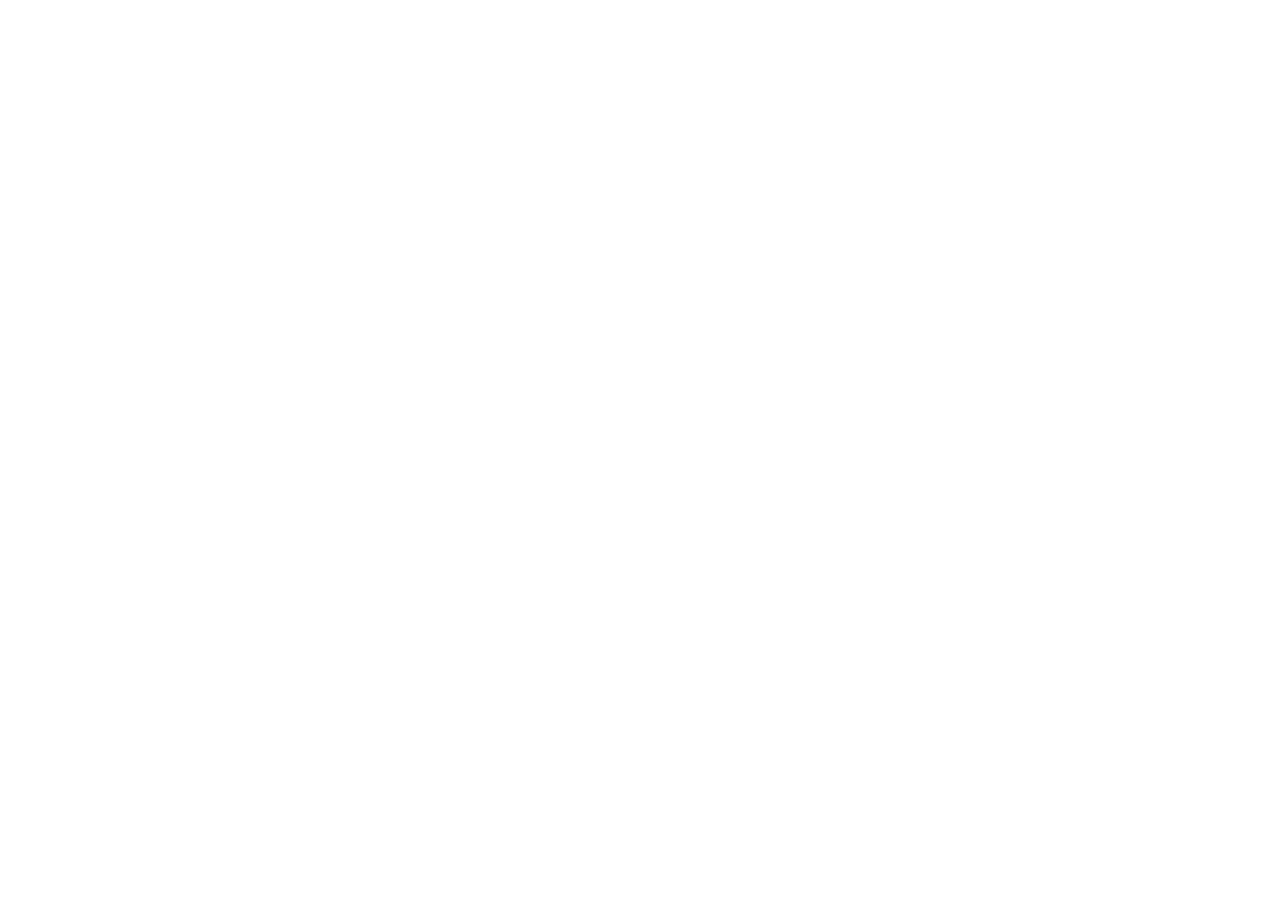
==== index.html @ 62821881 "initial project commit" ====
<!DOCTYPE html>
<html lang="en" ng-app="kwlApp">

<head>
  <meta charset="UTF-8">
  <title>kwl creator</title>
  <!-- Latest compiled and minified CSS -->
  <link rel="stylesheet" href="//netdna.bootstrapcdn.com/bootstrap/3.3.4/css/bootstrap.min.css">
  <link rel="stylesheet" href="https://maxcdn.bootstrapcdn.com/font-awesome/4.4.0/css/font-awesome.min.css">
  <link rel="stylesheet" type="text/css" href="app/assets/style.css">
</head>

<body ng-controller="indexCtrl">

  <div ng-view></div>

  <!-- Angular -->
  <script type="text/javascript" src="https://ajax.googleapis.com/ajax/libs/angularjs/1.4.7/angular.min.js"></script>
  <script type="text/javascript" src="https://ajax.googleapis.com/ajax/libs/angularjs/1.4.7/angular-route.min.js"></script>
  <!-- Firebase -->
  <!-- // <script src="https://cdn.firebase.com/js/client/2.2.4/firebase.js"></script> -->
  <!-- AngularFire -->
  <!-- // <script src="https://cdn.firebase.com/libs/angularfire/1.1.3/angularfire.min.js"></script> -->

  <script type="text/javascript" src="app/app.js"></script>

</body>

</html>
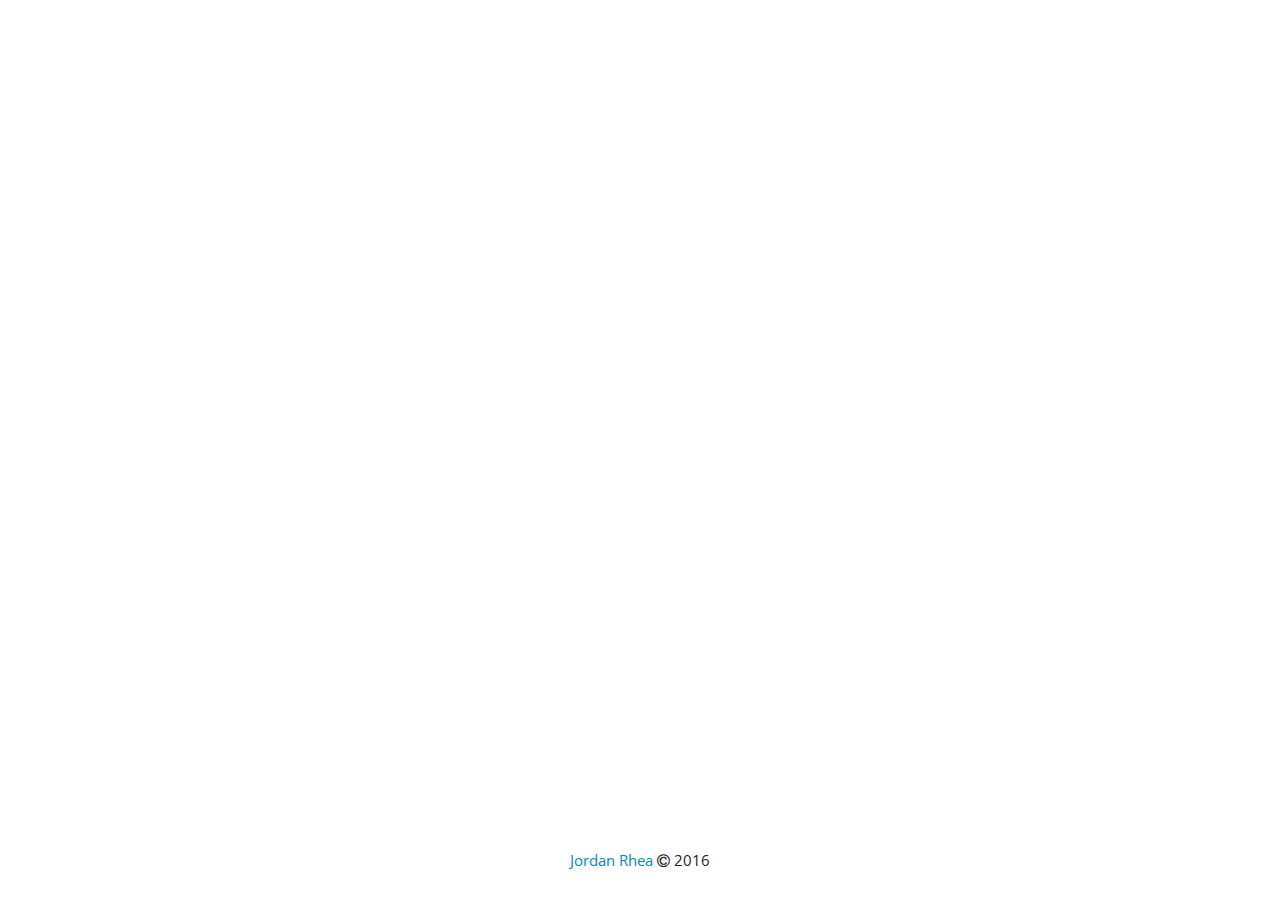
==== commit 87bd4aed: "updated firebase and start migrating to new idea" ====
--- a/index.html
+++ b/index.html
@@ -1,27 +1,47 @@
 <!DOCTYPE html>
-<html lang="en" ng-app="kwlApp">
+<html lang="en" ng-app="firecharts">
 
 <head>
   <meta charset="UTF-8">
   <title>kwl creator</title>
   <!-- Latest compiled and minified CSS -->
-  <link rel="stylesheet" href="//netdna.bootstrapcdn.com/bootstrap/3.3.4/css/bootstrap.min.css">
+  <link rel="stylesheet" href="assets/css/bootstrap.min.css">
   <link rel="stylesheet" href="https://maxcdn.bootstrapcdn.com/font-awesome/4.4.0/css/font-awesome.min.css">
-  <link rel="stylesheet" type="text/css" href="app/assets/style.css">
+  <link rel="stylesheet" href="assets/css/style.css">
 </head>
 
-<body ng-controller="indexCtrl">
+<body>
 
-  <div ng-view></div>
+  <div class="wrapper">
+    <div ng-view></div>
+  </div>
+
+  <footer class="footer">
+    <a href="http://jordanrhea.com">Jordan Rhea</a> <i class="fa fa-copyright"></i> 2016
+  </footer>
 
   <!-- Angular -->
-  <script type="text/javascript" src="https://ajax.googleapis.com/ajax/libs/angularjs/1.4.7/angular.min.js"></script>
-  <script type="text/javascript" src="https://ajax.googleapis.com/ajax/libs/angularjs/1.4.7/angular-route.min.js"></script>
+  <script src="https://ajax.googleapis.com/ajax/libs/angularjs/1.5.8/angular.js"></script>
+  <script src="https://ajax.googleapis.com/ajax/libs/angularjs/1.5.8/angular-route.js"></script>
+
   <!-- Firebase -->
-  <!-- // <script src="https://cdn.firebase.com/js/client/2.2.4/firebase.js"></script> -->
+  <script src="https://www.gstatic.com/firebasejs/3.6.3/firebase.js"></script>
+
   <!-- AngularFire -->
-  <!-- // <script src="https://cdn.firebase.com/libs/angularfire/1.1.3/angularfire.min.js"></script> -->
+  <script src="https://cdn.firebase.com/libs/angularfire/2.0.1/angularfire.js"></script>
 
+
+  <script>
+    // Initialize Firebase
+    var config = {
+      apiKey: "AIzaSyCyTZw-euSXD5dYIQfbc7WsFTq0cc_GSbY",
+      authDomain: "kwlcharts.firebaseapp.com",
+      databaseURL: "https://kwlcharts.firebaseio.com",
+      storageBucket: "firebase-kwlcharts.appspot.com",
+      messagingSenderId: "1089851396674"
+    };
+    firebase.initializeApp(config);
+  </script>
   <script type="text/javascript" src="app/app.js"></script>
 
 </body>
--- a/assets/css/style.css
+++ b/assets/css/style.css
@@ -0,0 +1,18 @@
+html, body {
+  height: 100%;
+  padding-top: 10px;
+  margin: 0;
+}
+.wrapper {
+  min-height: 100%;
+  margin-bottom: -50px;
+}
+.footer,
+.push {
+  text-align: center;
+  height: 50px;
+}
+.img-circle {
+  max-height: 150px;
+  max-width: 150px
+}
